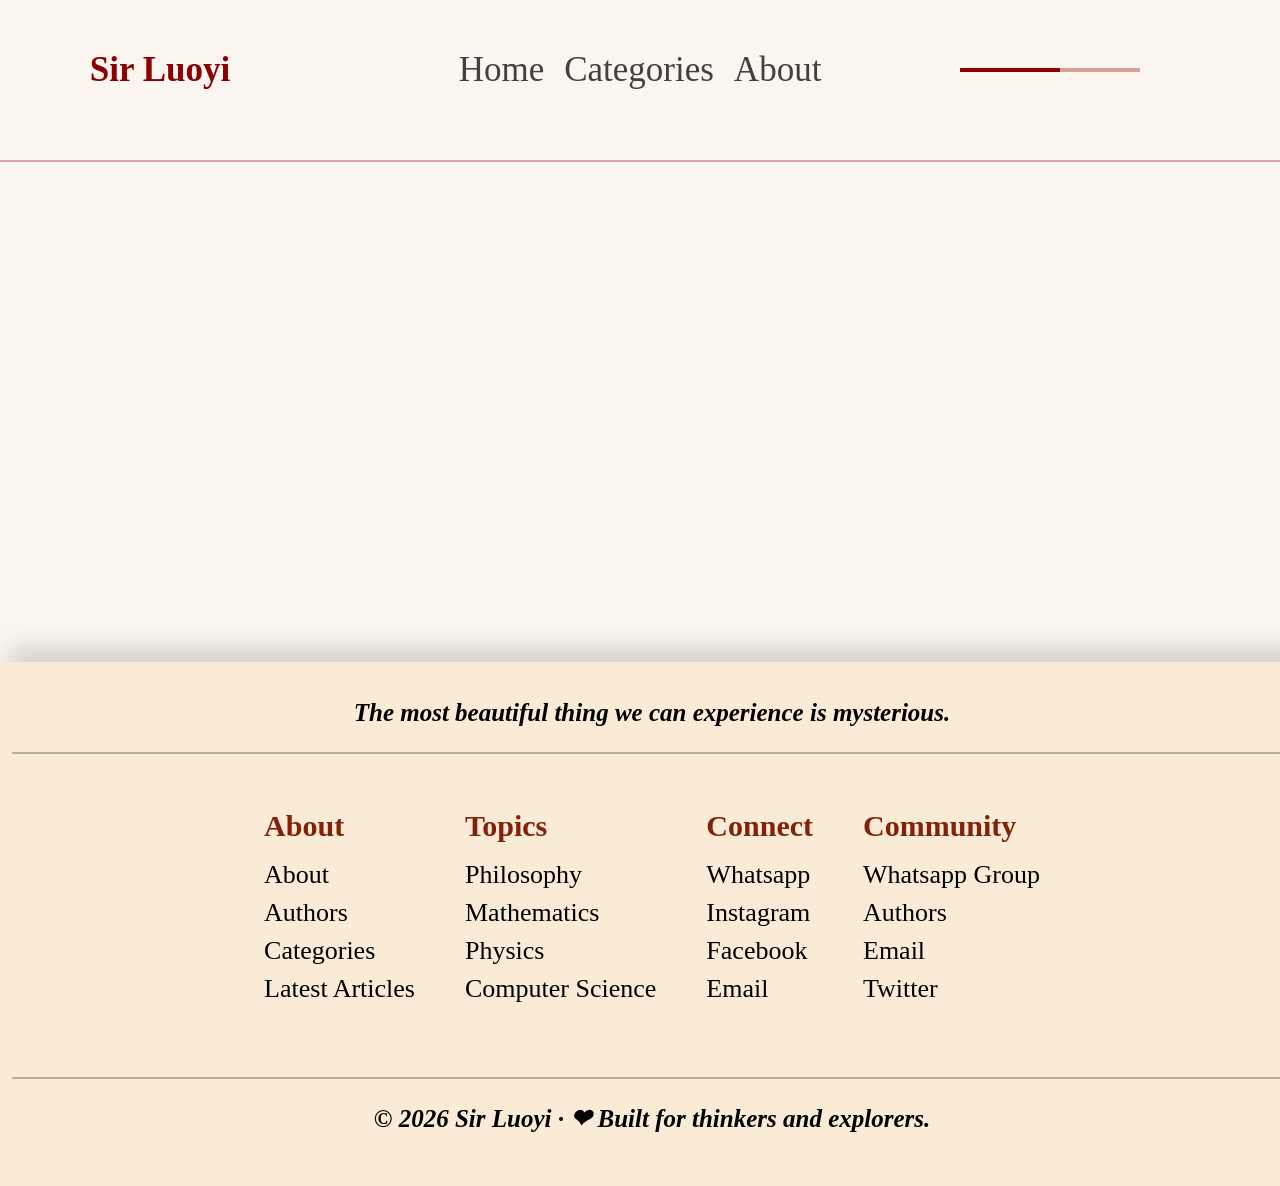
==== article-webpages/article.html @ 733d9f44 "update" ====
<!DOCTYPE html>
<html>
<head>
    <title> Philosophy </title>
    <link rel="stylesheet" href="../css/articles-header.css">
    <link rel="stylesheet" href="../home-page.css">
</head>

<body>
<!-- HEADER SECTION -->
  <div class="header">
    <a href="../index.html" class="header-c1">
      Sir Luoyi
    </a>
    <div class="header-c2">
      <div>Home</div>
      <div>Categories</div>
      <div>About</div>
    </div>
    <div class="header-c3">
      <div class="header-c31"></div>
      <div class="header-c32"></div>
    </div>
  </div>
  <div class="header-line-bottom"></div>

<!-- ARTICLE SECTION-->
 <!--Article Header-->

<div class="js-import-articles"></div>

<!--FOOTER-->

<div class="footer">
	<p class="footer-para">The most beautiful thing we can experience is mysterious.</p>
	<div class="line2"></div>

	<div class="footer-child">
		<div class="footer-box">
			<div class="footer-box-header">About</div>
			<div>
				<div class="fbh-child">About</div>
				<div class="fbh-child">Authors</div>
				<div class="fbh-child">Categories</div>
				<div class="fbh-child">Latest Articles</div>
			</div>
		</div>

		<div class="footer-box">
			<div class="footer-box-header">Topics</div>
			<div>
				<div class="fbh-child">Philosophy</div>
				<div class="fbh-child">Mathematics</div>
				<div class="fbh-child">Physics</div>
				<div class="fbh-child">Computer Science</div>
			</div>
		</div>


		<div class="footer-box">
			<div class="footer-box-header">Connect</div>
			<div>
				<div class="fbh-child">Whatsapp</div>
				<div class="fbh-child">Instagram</div>
				<div class="fbh-child">Facebook</div>
				<div class="fbh-child">Email</div>
			</div>
		</div>


		<div class="footer-box">
			<div class="footer-box-header">Community</div>
			<div>
				<div class="fbh-child">Whatsapp Group</div>
				<div class="fbh-child">Authors</div>
				<div class="fbh-child">Email</div>
				<div class="fbh-child">Twitter</div>
			</div>
		</div>
	</div>

	<div class="line2"></div>

	<p class="footer-para">&#169; 2026 Sir Luoyi &middot; &#x2764; Built for thinkers and explorers. </p>

</div>

<script type="module" src="../scripts/article.js"></script>
</body>
</html>
---- css/articles-header.css ----
body {
	background-color: rgba(244, 227, 210, 0.352);
    margin: 0;
}

.header {
    display: flex;
    margin-top: 15px;
    font-size: 35px;
}

.header-c1 {
    display: flex;
    color: darkred;
    font-weight: bold;
    flex: 1;
    justify-content: center;
    text-decoration: none;
}

.header-c2 {
    display: flex;
    flex: 2;
    gap: 20px;
    justify-content: center;
    color: rgb(65, 65, 65);
}

.header-c3 {
    display: flex;
    flex: 1;
    align-items: center;
}

.header-c31 {
    width: 100px;
    height: 4px;
    background-color: darkred;
}

.header-c32 {
    width: 80px;
    height: 4px;
    background-color: rgba(139, 0, 0, 0.342);
}

.header-line-bottom {
    height: 2px;
    background-color: rgba(139, 0, 0, 0.315);
    margin-top: 17px; 
    margin-bottom: 30px;
}
---- home-page.css ----
body {
	background-color:  rgba(244, 227, 210, 0.352);
	margin-bottom: 0px;
	position: relative;
}

.hero-section {
	display: flex;
	flex-direction: column;
	position: relative;
  background-image: url('image/hero-section-back.jpeg');
}

/* HAMBURGER CONTAINER */

.hamburger-div {

	width: 60px;
	height: 80px;
	display: flex;
	flex-direction: column;
	justify-content: space-evenly;
	cursor: pointer;
}

.line {
	width: 100%;
	height: 9px;
	background-color: #333333b3;
	border-radius: 1px;
}

.line2 {
	width: 100%;
	height: 2px;
	background-color: #33333356;
	border-radius: 1px;
	align-items: center;
	flex: 1;
}

.header {
	/* font-family: 'great vibes', cursive; */
	margin-top: 50px;
	margin-bottom: 70px;
	display: flex;
}

/* SIR LUOYI */

.sirluoyi {
	position: absolute;
	left: 50%;
	transform: translateX(-50%);
	white-space: nowrap;
	text-align: center;
	font-family: 'times new roman';
	font-size: 110px;
	color: rgba(141, 16, 16, 0.978);
	font-weight: 550;
	margin: 0;
	padding: 0;
}

/* Navigation bar */

.js-navbar-button {
	margin-left: 60px;
	margin-top: 28px;
	background: transparent;
	border: 0;
	transform: rotate(0);
	transition: transform 0.35s ease-in-out;
	position: absolute;
	z-index: 150;
}

.js-navbar-button.slide {
	transform: rotate(90deg);
}

/* TAGLINES */

.tagline1 {
	font-family: serif;
	font-size: 50px;
	justify-content: center;
	text-align: center;
	padding-left: 120px;
	padding-right: 120px;
	margin-bottom: 30px;
	margin-top: 80px;
}

.tagline2 {
	font-family: 'Inter', sans-serif;
	font-size: 30px;
	justify-content: center;
	text-align: center;
	margin-bottom: 50px;
}

.explore-box-div {
	display: flex;
	justify-content: center;
	align-items: center;
	margin-bottom: 50px; 
}

.explore-box {
	display: inline-block;
	background-color: rgba(183, 122, 41, 0.568);
	padding: 15px 40px;
	border-radius: 6px;
	color: white;
	font-size: 35px;
	font-family: 'Times New Roman', serif;
	text-decoration: none;
}

/* TOPIC-SECTION */

.topics-section {
	display: flex;
	flex-direction: column;
	margin-top: 30px;
	margin-bottom: 70px;
}

.categories {
	color: #2c2c2cde;
	font-family: "playfair display", serif;
	font-weight: 600;
	font-size: 40px;
	text-align: center;
	margin-bottom: 20px;
}

.subtopic-div-1 {
	display: flex;
	align-items: center;
	justify-content: center;
	margin-bottom: 20px;
	gap: 12px;
	padding: 12px 16px;
}

.subtopic-div-2 {
	display: flex;
	justify-content: space-around;
}

.topic-box {
	height: 60px;
	font-size: 35px;
	color: #5C4A3A;
	text-align: center;
	align-items: center;
	display: flex;
	flex-direction: row;
	margin-left: 10px;
	margin-right: 10px;
	background-color: #f8f5f0;
	padding: 4px;
	border: 2px solid #e6dfd5;
	border-radius: 12px;
	box-shadow: 0 2px 6px rgba(0, 0, 0, 0.05);
	text-decoration: none;
}

.icon img {
	width: 100%;
	height: 100%;
	object-fit: contain;
	display: block;
} 

.text-card {
	padding-left: 8px;
	padding-right: 10px;
}

/* FEATURED ARTICLES SECTION */


.featured-articles-section {
 display: flex; 
 font-size: 35px; 
 align-items: center; 
 margin-bottom: 35px;
 margin-left: 20px;
 margin-right: 20px;
}

.article1 {
	display: flex;
	flex-direction: row;
	font-size: 30px;
	text-decoration: none;
	padding: 7px;
	align-items: flex-start;
	margin-bottom: 4px;
}

/*
.article2 {
	display: flex;
	flex-direction: row;
}
*/

.article1-box1 {
	width: 40%;
	overflow: hidden;
	display: flex;
}

.article1-box1 img {
 width: 100%;
 height: 470px;
 object-fit: cover;
 object-position: top;
 display: block;
 border-radius: 12px;
 margin-right: 0;
}

.article1-box2 {
	display: flex;
	flex-direction: column;
	border: 2px solid #e6dfd5;
	border-radius: 12px;
	box-shadow: 0 2px 6px rgba(0, 0, 0, 0.1);
	color: #5C4A3A;
	text-align: left;
	width: 60%;
	margin-left: 8px;
	min-width: 0;
}

.article-category {
	padding: 12px;
	color: rgb(146, 75, 4);
}

.article-title {
  padding: 12px;
	color: rgb(14, 14, 14);
}

.article-main {
  padding: 12px;
	color: rgb(95, 95, 95);
	font-size: 25px;
}

.article-footer {
  padding: 12px;
	color: rgb(58, 58, 58);
	font-size: 20px;
	margin-bottom: 8px;
}

/* Navbar Toggle 2 */


.navbar-parent {
	background-image: url(image/nav-bg.jpg);
	position: fixed;
	display: flex;
	top: 0;
	bottom: 0;
	left: 0;
	width: 65vw;
	flex-direction: column;
	color: rgb(47, 10, 10);
	transform: translateX(-110%);
	transition: transform 0.25s ease-out;
	box-shadow: 0 15px 30px rgba(32, 32, 32, 0.3);
	border-radius: 35px;
	z-index: 200;
}

.navbar-parent.slide {
	transform: translateX(0%);
}


.nav-child1 {
	display: flex;
	margin-bottom: 50px;
	justify-content: space-between;
	margin: 30px; 
	margin-bottom: 30px;
	margin-top: 50px;
}

.nav-sirluoyi {
	display: flex;
	flex-direction: column;
}

.nav-sirluoyi-text {
	font-size: 95px;
	font-weight: bold;
	color: brown;
	margin-left: 35px;
}

.nav-tagline-text {
	padding-top: 5px;
	margin-left: 30px;
	font-size: 32px;
}

.nav-button {
	font-size: 50px;
}

.section-divider {
  display: flex;
	align-items: center;
	margin: 25px 30px;
	margin-top: 80px;
	gap: 10px;
	font-size: 40px;
}

.navigation-text {
	padding-left: 23px;
	font-weight: bold;
}

.nav-box {
	display: flex;
	margin: 13px 30px;
	background-color: #fff8ed34;
	padding: 40px;
	border-radius: 17px;
	box-shadow: 2px 4px 8px rgba(32, 32, 32, 0.17);
	gap: 35px;
}

.nav-box-title {
	font-size: 43px;
}

.nav-box svg {
	width: 55px;
	height: 55px;
}

.navbar-toggle-button {
	background: transparent;
	border: none;
	background-color: #fffcf89b;
	padding: 0px 25px;
	margin-left: 10px;
	border-radius: 60px;
	box-shadow: 0 4px 12px rgba(32, 32, 32, 0.3);

}

.navbar-lines {
	width: 60px;
	height: 80px;
	display: flex;
	flex-direction: column;
	justify-content: space-evenly;
	cursor: pointer;
	background: transparent;
}

.line6 {
	width: 100%;
	height: 9px;
	background-color: #333333b3;
	border-radius: 1px;
	transform: translateY(14px) rotate(45deg);
}

.line7 {
	width: 100%;
	height: 9px;
	background-color: #333333b3;
	border-radius: 1px;
	transform: translateY(-14px) rotate(-45deg);
}

.line8 {
	width: 100%;
	height: 4px;
	background-color: #33333356;
	border-radius: 1px;
	align-items: center;
	flex: 1;
	margin-left: 14px;
}

/* Overlay */

.overlay {
	position: fixed;
	top: 0;
	left: 0;
	width: 100%;
	height: 100%;
	background-color: rgba(0, 0, 0, 0);
	z-index: 100;
	opacity: 0;
	transition: opacity 0.3s ease-out;
	pointer-events: none;
}

.overlay.slide {
	background-color: rgba(0, 0, 0, 0.55);
	opacity: 1;
	pointer-events: auto;
}

/* Sanskrit Shloka */

.ticker {
	width: 100%;
	height: 90px;
	overflow: hidden;
	background: #b05800f0;
	color: white;
	display: flex;
	align-items: center;
}

.ticker-text {
	font-size: 60px;
	white-space: nowrap;
	animation: scroll 60s linear infinite;
}

@keyframes scroll {
	from {
		transform: translateX(0);
	}
	to {
		transform: translateX(-100%);
	}
}

.footer {
	bottom: 0;
	left: 0;
	height: 500px;
	width: 100%;
	background: #ebb04127;
	margin-top: 500px;
	padding: 12px;
	box-shadow: 10px -15px 22px rgba(0, 0, 0, 0.15);
	
}

.footer-child {
	display: flex;
	justify-content: center;
	align-items: center;
	gap: 50px;
	margin-bottom: 65px;
	margin-top: 55px;

}

.footer-box {
	display: flex;
	flex-direction: column;
}

.footer-box-header {
	font-size: 30px;
	margin-bottom: 17px;
  font-weight: bold;
	color: rgb(131, 34, 9);
}

.fbh-child {
	font-size: 26px;
	margin-bottom: 8px;
}

.footer-para {
	font-size: 25px; 
	text-align: center; 
	font-weight: bold;
	font-style: italic;
}
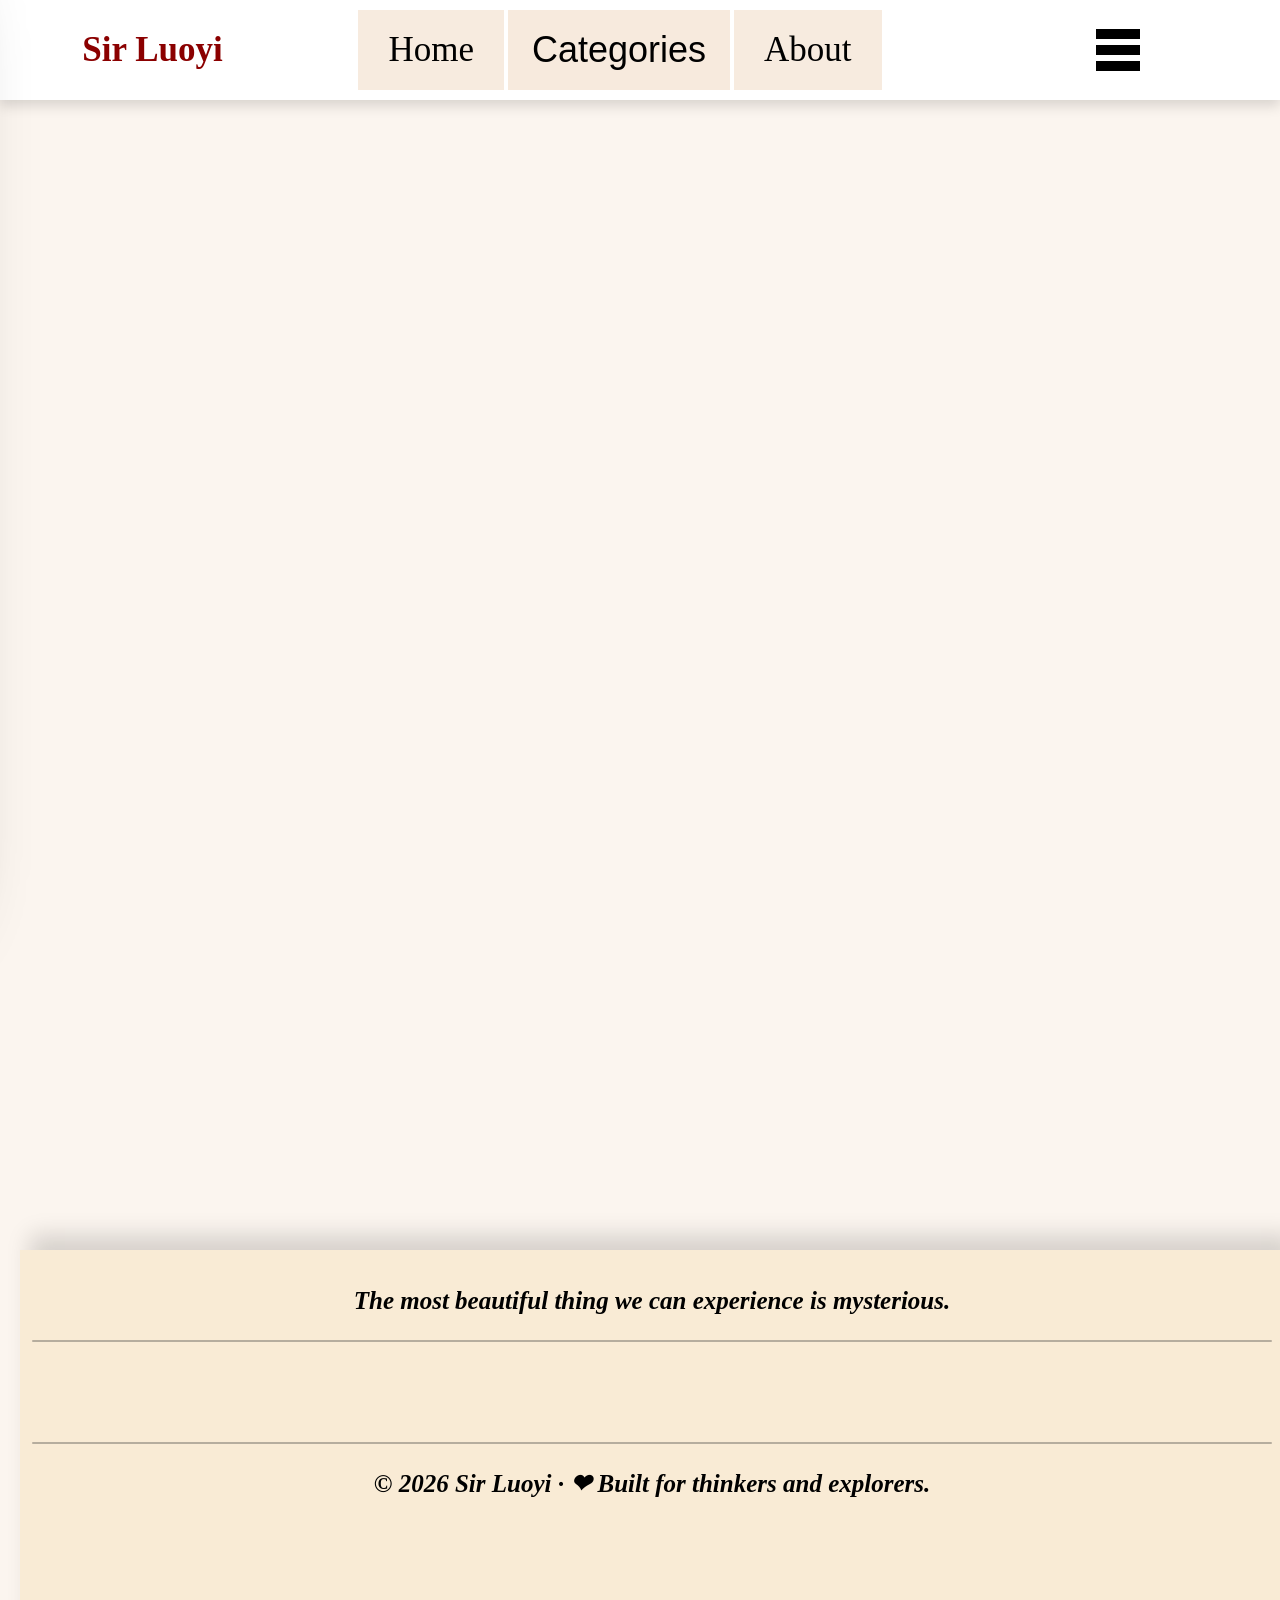
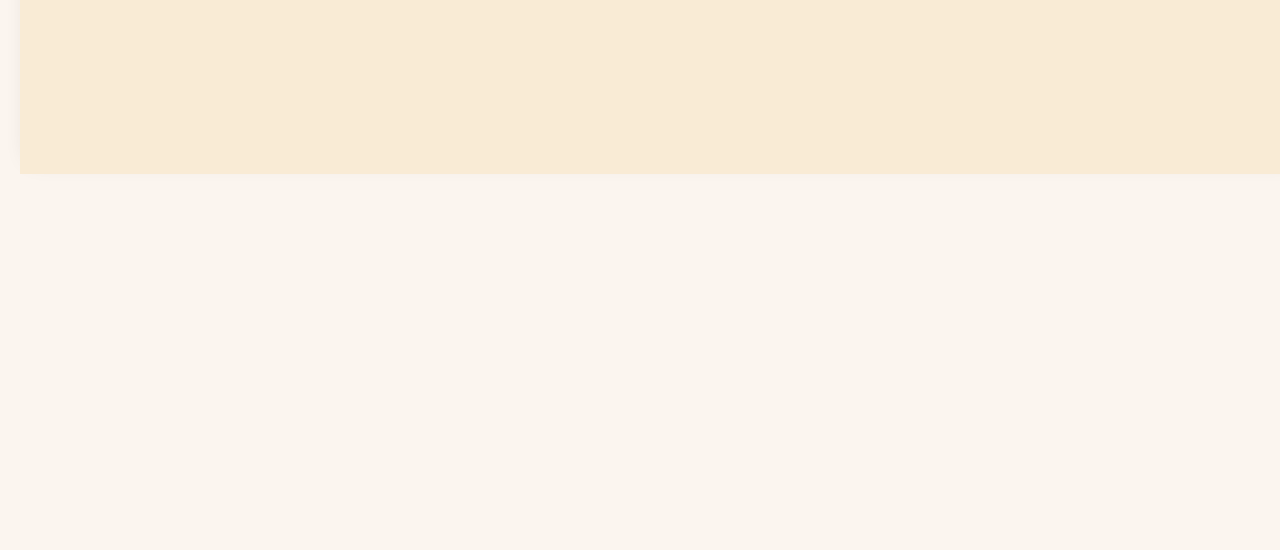
==== commit e20ddb57: "Initial website commit" ====
--- a/article-webpages/article.html
+++ b/article-webpages/article.html
@@ -1,89 +1,74 @@
 <!DOCTYPE html>
 <html>
 <head>
-    <title> Philosophy </title>
-    <link rel="stylesheet" href="../css/articles-header.css">
+    <title>Sir Luoyi</title>
+    <link rel="stylesheet" href="../css/article-page-header.css">
+    <link rel="stylesheet" href="../css/article.css">
     <link rel="stylesheet" href="../home-page.css">
+    <link rel="stylesheet" href="../css/home-page-header.css">
+    
 </head>
 
 <body>
+
 <!-- HEADER SECTION -->
-  <div class="header">
+<div class="art-header-article">
     <a href="../index.html" class="header-c1">
       Sir Luoyi
     </a>
     <div class="header-c2">
-      <div>Home</div>
-      <div>Categories</div>
-      <div>About</div>
+      <a class="header-c2-children" href="../index.html">Home</a>
+      <button class="cat-button art-cat-button">Categories</button>
+      <a class="header-c2-children" href="about.html">About</a>
     </div>
-    <div class="header-c3">
-      <div class="header-c31"></div>
-      <div class="header-c32"></div>
-    </div>
-  </div>
-  <div class="header-line-bottom"></div>
+    <button class="hamburger-button">
+      <div class="art-line10 js-art-active"></div>
+      <div class="art-line11 js-art-active"></div>
+      <div class="art-line12 js-art-active"></div>
+    </button>
+</div>
+
+<!--Header Category Dropdown-->
+<div class="header-category-drop js-art-dropdown"></div>
+
+<!--NAVIGATION BAR-->
+<div class="art-navbar-parent js-art-active">
+	<div class="nav-child1">
+		<div class="nav-sirluoyi">
+			<div class="nav-sirluoyi-text">Sir Luoyi</div>
+			<div class="nav-tagline-text">Explorer &bull; Teacher &bull; Writer</div>
+		</div>
+	</div>
+	<div class="art-js-navbar-category-box"></div>	
+</div>
+
+<!--Overlay-->
+<div class="overlay js-slide js-art-active"></div>
+
+
+
+
+
+
+
+
+
+
+
+
 
 <!-- ARTICLE SECTION-->
- <!--Article Header-->
-
 <div class="js-import-articles"></div>
 
 <!--FOOTER-->
-
 <div class="footer">
 	<p class="footer-para">The most beautiful thing we can experience is mysterious.</p>
 	<div class="line2"></div>
+	<div class="footer-box-parent"></div>
+	<div class="line2"></div>
+	<p class="footer-para">&#169; 2026 Sir Luoyi &middot; &#x2764; Built for thinkers and explorers. </p>
+</div>
 
-	<div class="footer-child">
-		<div class="footer-box">
-			<div class="footer-box-header">About</div>
-			<div>
-				<div class="fbh-child">About</div>
-				<div class="fbh-child">Authors</div>
-				<div class="fbh-child">Categories</div>
-				<div class="fbh-child">Latest Articles</div>
-			</div>
-		</div>
-
-		<div class="footer-box">
-			<div class="footer-box-header">Topics</div>
-			<div>
-				<div class="fbh-child">Philosophy</div>
-				<div class="fbh-child">Mathematics</div>
-				<div class="fbh-child">Physics</div>
-				<div class="fbh-child">Computer Science</div>
-			</div>
-		</div>
-
-
-		<div class="footer-box">
-			<div class="footer-box-header">Connect</div>
-			<div>
-				<div class="fbh-child">Whatsapp</div>
-				<div class="fbh-child">Instagram</div>
-				<div class="fbh-child">Facebook</div>
-				<div class="fbh-child">Email</div>
-			</div>
-		</div>
-
-
-		<div class="footer-box">
-			<div class="footer-box-header">Community</div>
-			<div>
-				<div class="fbh-child">Whatsapp Group</div>
-				<div class="fbh-child">Authors</div>
-				<div class="fbh-child">Email</div>
-				<div class="fbh-child">Twitter</div>
-			</div>
-		</div>
-	</div>
-
-	<div class="line2"></div>
-
-	<p class="footer-para">&#169; 2026 Sir Luoyi &middot; &#x2764; Built for thinkers and explorers. </p>
-
-</div>
 
 <script type="module" src="../scripts/article.js"></script>
 </body>
--- a/css/article-page-header.css
+++ b/css/article-page-header.css
@@ -0,0 +1,85 @@
+/* PAGE HEADER */
+
+.art-header-article {
+    position: fixed;
+    display: flex;
+    left: 0;
+    top: 0;
+    right: 0;
+    width: 100%;
+    font-size: 35px;
+    background-color: white;
+    padding-top: 10px;
+    padding-bottom: 10px;
+    box-shadow: 0px 6px 12px rgba(0, 0, 0, 0.137);
+    z-index: 1000;
+	transition: all 0.3s ease;
+}
+
+.hamburger-button {
+    display: flex;
+    flex: 1;
+    align-items: center;
+    flex-direction: column;
+    justify-content: space-around;
+    padding: 16px 10px;
+    background-color: transparent;
+    border: none;
+}
+
+.art-line10,
+.art-line11,
+.art-line12 {
+    background-color: black;
+    height: 10px;
+    width: 44px;
+    margin: 2px 20px;
+	transition: transform 0.4s ease, opacity 0.3s ease, width 0.3s ease;
+}
+
+.art-line10.press {
+	width: 54px;
+	transform: translateY(16px) rotate(45deg);
+}
+
+.art-line11.press {
+	opacity: 0;
+}
+
+.art-line12.press {
+	width: 54px;
+	transform: translateY(-16px) rotate(-45deg);
+}
+
+.art-cat-button {
+	background-color: #f4e3d2bd;
+	border: none;
+	font-size: 36px;
+	padding-left: 24px;
+	padding-right: 24px;
+}
+
+
+/* NAVIGATION BAR STYLES */
+
+.art-navbar-parent {
+	background-image: url(../image/nav-bg.jpg);
+	position: fixed;
+	display: flex;
+	top: 0;
+	bottom: 0;
+	left: 0;
+	width: 64vw;
+	flex-direction: column;
+	color: rgb(47, 10, 10);
+    transform: translateX(-110%);
+	transition: transform 0.25s ease-out;
+	box-shadow: 5px 4px 80px 20px rgba(32, 32, 32, 0.44);
+	border-radius: 20px;
+	z-index: 2000;
+}
+
+.art-navbar-parent.press {
+	transform: translateX(-10px);
+}
+
--- a/css/article.css
+++ b/css/article.css
@@ -0,0 +1,19 @@
+body {
+	background-color: rgba(244, 227, 210, 0.352);
+    margin: 120px 20px;
+    padding: 0;
+}
+
+.css-article-main {
+    font-size: 38px;
+    background: rgba(255, 255, 255, 0.585);
+    padding: 10px 40px;
+    border: 2px solid rgba(114, 28, 28, 0.2);
+    box-shadow: 0 10px 30px 9px rgba(0, 0, 0, 0.12);
+    line-height: 60px;
+    margin: 60px 15px;
+    border-radius: 12px;
+}
+
+/*This is the commen*/
+
--- a/home-page.css
+++ b/home-page.css
@@ -2,6 +2,7 @@
 	background-color:  rgba(244, 227, 210, 0.352);
 	margin-bottom: 0px;
 	position: relative;
+	min-height: 100vh;
 }
 
 .hero-section {
@@ -12,23 +13,6 @@
 }
 
 /* HAMBURGER CONTAINER */
-
-.hamburger-div {
-
-	width: 60px;
-	height: 80px;
-	display: flex;
-	flex-direction: column;
-	justify-content: space-evenly;
-	cursor: pointer;
-}
-
-.line {
-	width: 100%;
-	height: 9px;
-	background-color: #333333b3;
-	border-radius: 1px;
-}
 
 .line2 {
 	width: 100%;
@@ -62,21 +46,49 @@
 	padding: 0;
 }
 
-/* Navigation bar */
-
-.js-navbar-button {
-	margin-left: 60px;
-	margin-top: 28px;
+/* Hamburger Button Top */
+.hamburger-button-top {
+	display: flex;
+	flex-direction: column;
+	position: absolute;
+	top: 82px;
+	left: 10.5%;
+	width: 90px;
+	height: 70px;
 	background: transparent;
-	border: 0;
-	transform: rotate(0);
-	transition: transform 0.35s ease-in-out;
-	position: absolute;
-	z-index: 150;
-}
-
-.js-navbar-button.slide {
-	transform: rotate(90deg);
+	border: none;
+	justify-content: space-between;
+	transform: rotate(0deg);
+	transition: transform 0.3s ease;
+}
+
+.hamburger-button-top.slide {
+	transform: translateX(425%) translateY(-30px) rotate(90deg);
+    z-index: 5000;
+}
+
+.line30,
+.line31,
+.line32 {
+	width: 100%;
+	height: 13px;
+	background-color: #333333b3;
+	border-radius: 1px;
+	opacity: 1;
+	transform: translateY(0) rotate(0);
+	transition: transform 0.3s ease, opacity 0.3s ease;
+}
+
+.line30.slide {
+	transform: translateY(27px) rotate(45deg);
+}
+
+.line31.slide {
+	opacity: 0;
+}
+
+.line32.slide {
+	transform: translateY(-27px) rotate(-45deg);
 }
 
 /* TAGLINES */
@@ -124,7 +136,7 @@
 	display: flex;
 	flex-direction: column;
 	margin-top: 30px;
-	margin-bottom: 70px;
+	margin-bottom: 55px;
 }
 
 .categories {
@@ -143,11 +155,7 @@
 	margin-bottom: 20px;
 	gap: 12px;
 	padding: 12px 16px;
-}
-
-.subtopic-div-2 {
-	display: flex;
-	justify-content: space-around;
+	flex-wrap: wrap;
 }
 
 .topic-box {
@@ -168,6 +176,19 @@
 	text-decoration: none;
 }
 
+.all-articles-box {
+	display: inline-block;
+	background-color: rgba(183, 122, 41, 0.568);
+	padding: 15px 10px;
+	border-radius: 6px;
+	color: white;
+	font-size: 32px;
+	font-family: 'Times New Roman', serif;
+	text-decoration: none;
+	font-weight: bold;
+	
+}
+
 .icon img {
 	width: 100%;
 	height: 100%;
@@ -184,12 +205,12 @@
 
 
 .featured-articles-section {
- display: flex; 
- font-size: 35px; 
- align-items: center; 
- margin-bottom: 35px;
- margin-left: 20px;
- margin-right: 20px;
+	display: flex; 
+	font-size: 35px; 
+	align-items: center; 
+	margin-bottom: 35px;
+	margin-left: 20px;
+	margin-right: 20px;
 }
 
 .article1 {
@@ -202,13 +223,6 @@
 	margin-bottom: 4px;
 }
 
-/*
-.article2 {
-	display: flex;
-	flex-direction: row;
-}
-*/
-
 .article1-box1 {
 	width: 40%;
 	overflow: hidden;
@@ -216,13 +230,17 @@
 }
 
 .article1-box1 img {
- width: 100%;
- height: 470px;
- object-fit: cover;
- object-position: top;
- display: block;
- border-radius: 12px;
- margin-right: 0;
+	width: 100%;
+	height: 490px;
+	object-fit: cover;
+	object-position: top;
+	display: block;
+	border-radius: 12px;
+	margin-right: 0;
+	filter: sepia(0.65) brightness(0.92) contrast(0.88) saturate(0.85);
+	mix-blend-mode: multiply;
+	background-color: #f4e3d2;
+	opacity: 0.92;
 }
 
 .article1-box2 {
@@ -236,6 +254,7 @@
 	width: 60%;
 	margin-left: 8px;
 	min-width: 0;
+	padding: 3.5px;
 }
 
 .article-category {
@@ -244,18 +263,18 @@
 }
 
 .article-title {
-  padding: 12px;
+  	padding: 12px;
 	color: rgb(14, 14, 14);
 }
 
 .article-main {
-  padding: 12px;
+  	padding: 12px;
 	color: rgb(95, 95, 95);
 	font-size: 25px;
 }
 
 .article-footer {
-  padding: 12px;
+  	padding: 12px;
 	color: rgb(58, 58, 58);
 	font-size: 20px;
 	margin-bottom: 8px;
@@ -271,20 +290,19 @@
 	top: 0;
 	bottom: 0;
 	left: 0;
-	width: 65vw;
+	width: 64vw;
 	flex-direction: column;
 	color: rgb(47, 10, 10);
 	transform: translateX(-110%);
 	transition: transform 0.25s ease-out;
-	box-shadow: 0 15px 30px rgba(32, 32, 32, 0.3);
-	border-radius: 35px;
-	z-index: 200;
+	box-shadow: 5px 4px 80px 20px rgba(32, 32, 32, 0.44);
+	border-radius: 20px;
+	z-index: 2000;
 }
 
 .navbar-parent.slide {
-	transform: translateX(0%);
-}
-
+	transform: translateX(-10px);
+}
 
 .nav-child1 {
 	display: flex;
@@ -301,7 +319,7 @@
 }
 
 .nav-sirluoyi-text {
-	font-size: 95px;
+	font-size: 80px;
 	font-weight: bold;
 	color: brown;
 	margin-left: 35px;
@@ -320,45 +338,50 @@
 .section-divider {
   display: flex;
 	align-items: center;
-	margin: 25px 30px;
+	margin: 25px 40px;
 	margin-top: 80px;
 	gap: 10px;
-	font-size: 40px;
+	font-size: 35px;
 }
 
 .navigation-text {
 	padding-left: 23px;
 	font-weight: bold;
+	color: rgba(45, 45, 45, 0.922);
+	margin-bottom: 5px;
+	border-radius: 5px;
+	padding-right: 11px;
 }
 
 .nav-box {
 	display: flex;
-	margin: 13px 30px;
+	margin: 13px 50px;
 	background-color: #fff8ed34;
-	padding: 40px;
-	border-radius: 17px;
-	box-shadow: 2px 4px 8px rgba(32, 32, 32, 0.17);
-	gap: 35px;
-}
+	padding: 30px 40px;
+	border-radius: 10px;
+	box-shadow: 2px 4px 8px 2px rgba(32, 32, 32, 0.08);
+	gap: 37px;
+	width: 390px;
+	background: linear-gradient(to right, rgba(255, 255, 255, 0.504), rgba(255, 255, 255, 0));
+	border-left: 10px solid rgb(185, 123, 23);
+}
+
 
 .nav-box-title {
-	font-size: 43px;
+	font-size: 37px;
+	color: rgba(0, 0, 0, 0.9);
 }
 
 .nav-box svg {
-	width: 55px;
-	height: 55px;
-}
-
-.navbar-toggle-button {
-	background: transparent;
-	border: none;
-	background-color: #fffcf89b;
-	padding: 0px 25px;
-	margin-left: 10px;
-	border-radius: 60px;
-	box-shadow: 0 4px 12px rgba(32, 32, 32, 0.3);
-
+	width: 45px;
+	height: 45px;
+	opacity: 0.7;
+}
+
+.nav-box-wp svg {
+	width: 45px;
+	height: 45px;
+	opacity: 0.7;
 }
 
 .navbar-lines {
@@ -372,29 +395,30 @@
 }
 
 .line6 {
-	width: 100%;
+	width: 50px;
 	height: 9px;
-	background-color: #333333b3;
+	background-color: #00000088;
 	border-radius: 1px;
 	transform: translateY(14px) rotate(45deg);
 }
 
 .line7 {
-	width: 100%;
+	width: 50px;
 	height: 9px;
-	background-color: #333333b3;
+	background-color: #00000099;
 	border-radius: 1px;
 	transform: translateY(-14px) rotate(-45deg);
 }
 
 .line8 {
 	width: 100%;
-	height: 4px;
-	background-color: #33333356;
+	height: 6px;
+	background-color: #39393937;
 	border-radius: 1px;
 	align-items: center;
 	flex: 1;
 	margin-left: 14px;
+	margin-right: 135px;
 }
 
 /* Overlay */
@@ -410,30 +434,39 @@
 	opacity: 0;
 	transition: opacity 0.3s ease-out;
 	pointer-events: none;
-}
-
-.overlay.slide {
+	backdrop-filter: blur(2px);
+}
+
+.overlay.slide,
+.overlay.press {
 	background-color: rgba(0, 0, 0, 0.55);
 	opacity: 1;
 	pointer-events: auto;
 }
 
+.overlay.cat-drop {
+	background-color: rgba(0, 0, 0, 0.3);
+	opacity: 1;
+	pointer-events: auto;
+}
+
 /* Sanskrit Shloka */
 
 .ticker {
 	width: 100%;
-	height: 90px;
+	height: 76px;
 	overflow: hidden;
-	background: #b05800f0;
+	background: #b0580093;
 	color: white;
 	display: flex;
 	align-items: center;
 }
 
 .ticker-text {
-	font-size: 60px;
+	font-size: 45px;
 	white-space: nowrap;
 	animation: scroll 60s linear infinite;
+	letter-spacing: 1px;
 }
 
 @keyframes scroll {
@@ -451,19 +484,17 @@
 	height: 500px;
 	width: 100%;
 	background: #ebb04127;
-	margin-top: 500px;
+	margin-top: 1250px;
 	padding: 12px;
 	box-shadow: 10px -15px 22px rgba(0, 0, 0, 0.15);
-	
-}
-
-.footer-child {
-	display: flex;
-	justify-content: center;
-	align-items: center;
-	gap: 50px;
-	margin-bottom: 65px;
-	margin-top: 55px;
+}
+
+.footer-box-parent {
+	display: flex;
+	flex-direction: row;
+	justify-content: space-around;
+	margin-top: 50px;
+	margin-bottom: 50px;
 
 }
 
@@ -475,13 +506,22 @@
 .footer-box-header {
 	font-size: 30px;
 	margin-bottom: 17px;
-  font-weight: bold;
+    font-weight: bold;
 	color: rgb(131, 34, 9);
 }
 
-.fbh-child {
+.footer-box-list-parent {
+	display: flex;
+	flex-direction: column;
+	gap: 2.5px;
+}
+
+.footer-box-list {
 	font-size: 26px;
-	margin-bottom: 8px;
+	margin-bottom: 8px 0;
+	display: block;
+	text-decoration: none;
+	color: rgb(0, 0, 117);
 }
 
 .footer-para {
@@ -490,3 +530,12 @@
 	font-weight: bold;
 	font-style: italic;
 }
+
+
+
+
+
+
+
+
+
--- a/css/home-page-header.css
+++ b/css/home-page-header.css
@@ -0,0 +1,135 @@
+/* HEADER ARTICLE CSS */
+
+.header-article {
+    position: fixed;
+    display: flex;
+    left: 0px;
+    top: -100px;
+    right: 0px;
+    width: 100%;
+    font-size: 35px;
+    background-color: white;
+    padding-top: 10px;
+    padding-bottom: 10px;
+    box-shadow: 0px 6px 12px rgba(0, 0, 0, 0.137);
+    z-index: 1000;
+	transition: all 0.3s ease;
+}
+
+.header-article.show {
+    backdrop-filter: blur(8px);
+    background: rgba(255, 255, 255, 0.92);
+	top: 0;
+}
+
+.header-c1 {
+    display: flex;
+    color: darkred;
+    font-weight: bold;
+    flex: 1;
+    justify-content: center;
+    text-decoration: none;
+    align-items: center;
+}
+
+.header-c2 {
+    display: flex;
+    flex: 2;
+    gap: 4px;
+    justify-content: center;
+    color: rgb(0, 0, 0); 
+    margin-left: 10px;
+    margin-right: 30px;
+}
+
+.header-c2-children {
+    background-color: rgba(244, 227, 210, 0.700);
+    padding: 20px 30px;
+    text-decoration: none;
+    color: black;
+}
+
+.header-c3 {
+    display: flex;
+    flex: 1;
+    align-items: center;
+    flex-direction: column;
+    justify-content: space-around;
+    padding: 16px 10px;
+    background-color: transparent;
+    border: none;
+}
+
+.cat-button {
+	background-color: #f4e3d2bd;
+	border: none;
+	font-size: 36px;
+	padding-left: 24px;
+	padding-right: 24px;
+}
+
+/* NAVIGATION LINES ANIMATIONS */
+
+.line10,
+.line11,
+.line12 {
+    background-color: black;
+    height: 10px;
+    width: 44px;
+    margin: 2px 20px;
+	transition: transform 0.4s ease, opacity 0.3s ease, width 0.3s ease;
+}
+
+.line10.slide {
+	width: 54px;
+	transform: translateY(16px) rotate(45deg);
+}
+
+.line11.slide {
+	opacity: 0;
+}
+
+.line12.slide {
+	width: 54px;
+	transform: translateY(-16px) rotate(-45deg);
+}
+
+
+/* Header Category Dropdown menu*/
+
+.header-category-drop {
+	display: flex;
+	position: fixed;
+	flex-direction: column;
+	top: 105px;
+	left: 33%;
+	background-color: #fffdfb;
+	gap: 5px;
+	padding: 16px;
+	transform-origin: top;
+	transform: scale(1, 0);
+	transition: transform 0.3s ease;
+	z-index: 150;
+	border-radius: 5px;
+	padding-bottom: 14px;
+	padding-top: 25px;
+	box-shadow: 0 4px 40px 10px rgba(0, 0, 0, 0.20);
+
+}
+
+.header-category-drop.drop,
+.header-category-drop.art-drop {
+	transform: scale(1.5);
+}
+
+.head-cat-drop-box {
+	display: block;
+	padding: 22px 25px;
+	text-decoration: none;
+	text-align: center;
+	font-size: 28px;
+	color: rgb(77, 27, 2);
+	font-style: italic;
+	border-radius: 4px;
+	border-bottom: 1px solid rgba(128, 70, 3, 0.277);
+}
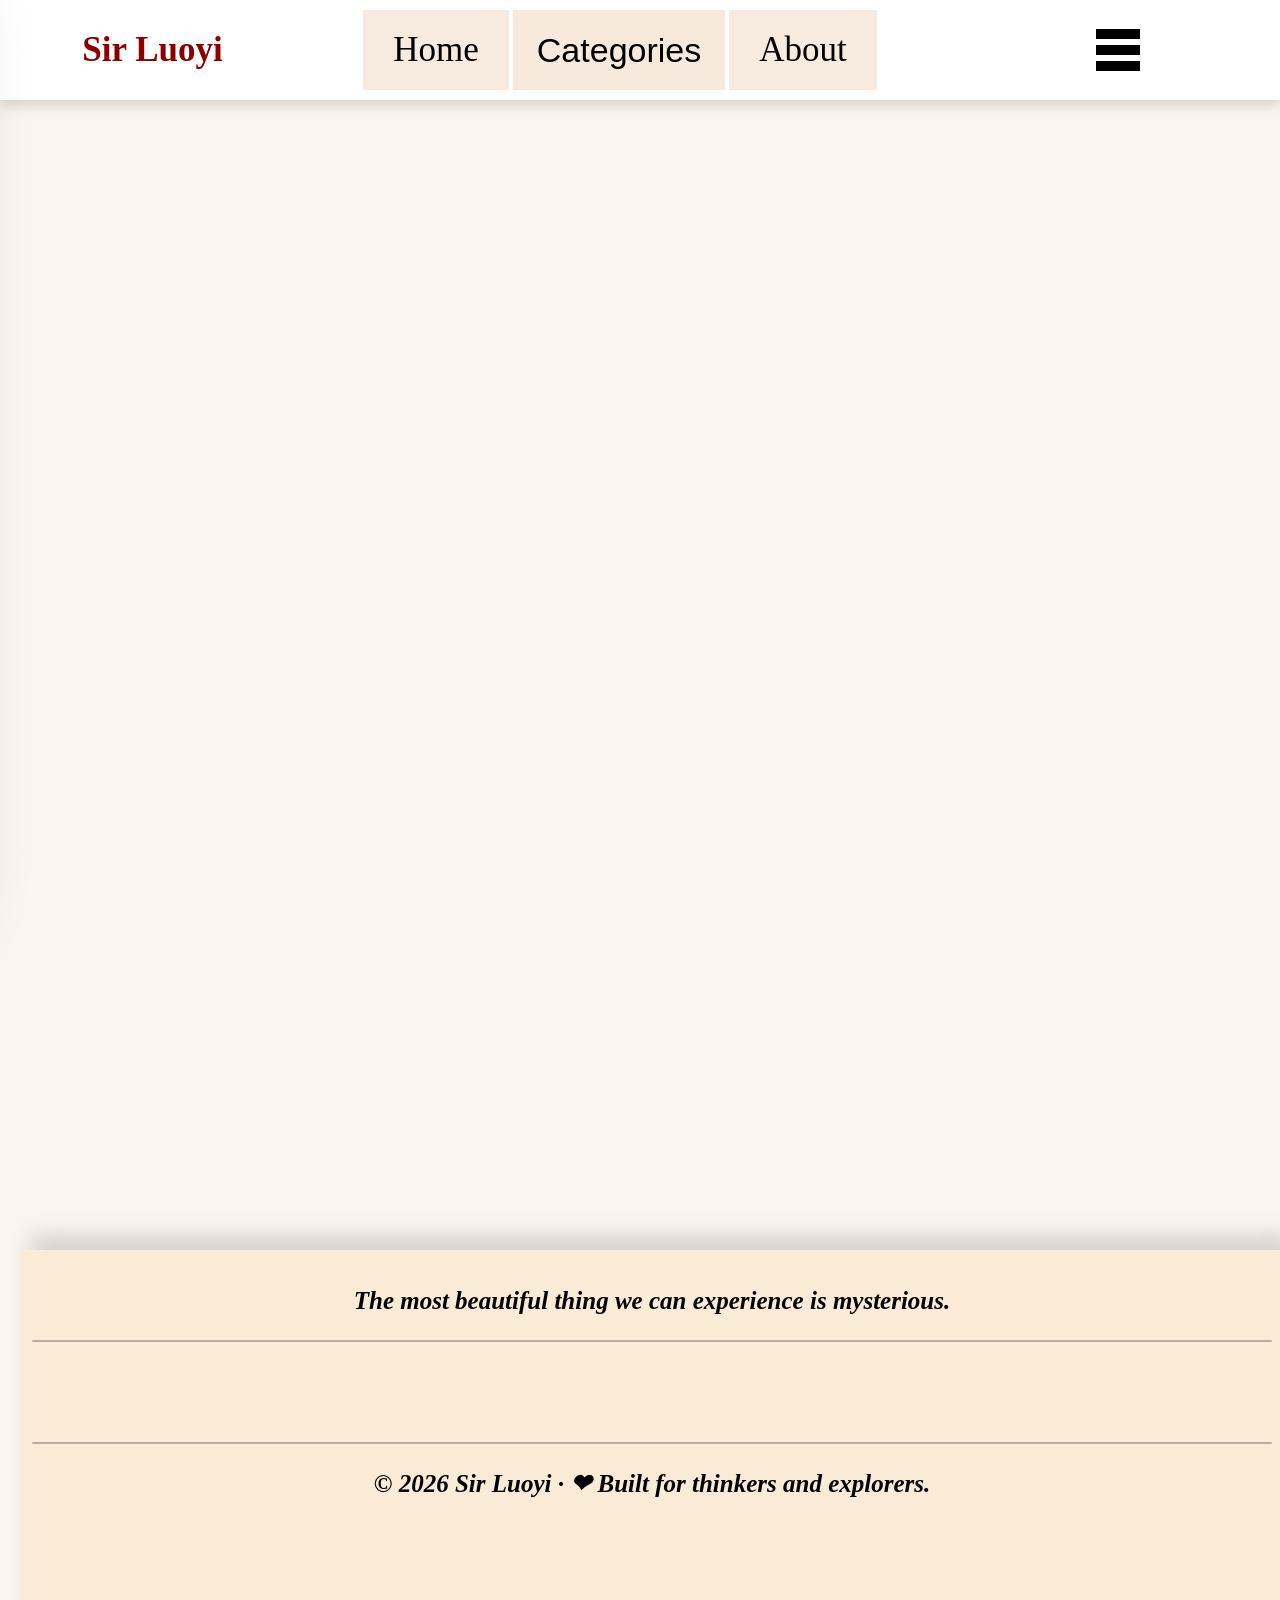
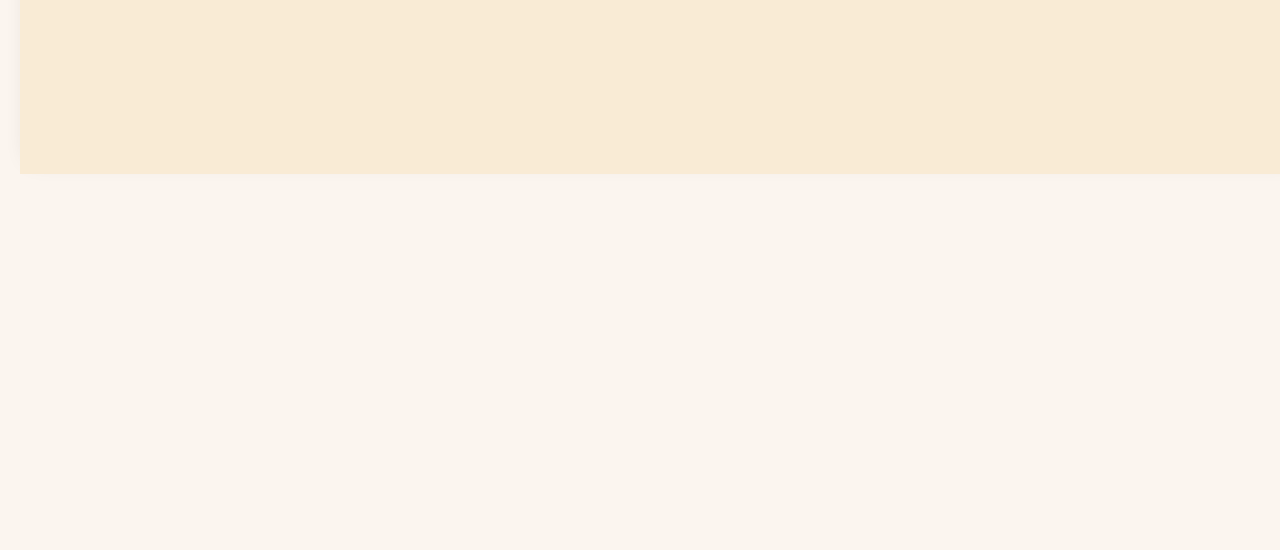
==== commit 72256978: "update" ====
--- a/article-webpages/article.html
+++ b/article-webpages/article.html
@@ -18,7 +18,7 @@
     </a>
     <div class="header-c2">
       <a class="header-c2-children" href="../index.html">Home</a>
-      <button class="cat-button art-cat-button">Categories</button>
+      <button class="cat-button art-cat-button js-art-dropdown">Categories</button>
       <a class="header-c2-children" href="about.html">About</a>
     </div>
     <button class="hamburger-button">
@@ -39,6 +39,7 @@
 			<div class="nav-tagline-text">Explorer &bull; Teacher &bull; Writer</div>
 		</div>
 	</div>
+  <div class="nav-search-box"><input type="text" placeholder="Search Articles"></input></div>
 	<div class="art-js-navbar-category-box"></div>	
 </div>
 
--- a/home-page.css
+++ b/home-page.css
@@ -51,8 +51,8 @@
 	display: flex;
 	flex-direction: column;
 	position: absolute;
-	top: 82px;
-	left: 10.5%;
+	top: 78px;
+	left: 7%;
 	width: 90px;
 	height: 70px;
 	background: transparent;
@@ -63,7 +63,7 @@
 }
 
 .hamburger-button-top.slide {
-	transform: translateX(425%) translateY(-30px) rotate(90deg);
+	transform: translateX(450%) translateY(-30px) rotate(90deg);
     z-index: 5000;
 }
 
@@ -72,7 +72,8 @@
 .line32 {
 	width: 100%;
 	height: 13px;
-	background-color: #333333b3;
+	/* background-color: #333333b3; */
+	background-color: #432709a2;
 	border-radius: 1px;
 	opacity: 1;
 	transform: translateY(0) rotate(0);
@@ -89,6 +90,36 @@
 
 .line32.slide {
 	transform: translateY(-27px) rotate(-45deg);
+}
+
+/* Explore articles box */
+.explore-articles-hero {
+	text-align: center;
+	margin-bottom: 50px;
+	margin: 0px 330px 50px 330px;
+	padding: 15px 10px 15px 10px;
+	background-color: rgba(177, 101, 19, 0.526);
+	font-size: 32px;
+	font-family: "Times New Roman", serif;
+	color: #ffffff;
+  	font-style: italic;
+	text-decoration: none;
+	border-radius: 25px;
+}
+
+/* Search button hero */
+.search-button-hero {
+	position: absolute;
+	top: 55px;
+	right: 50px;
+	background: none;
+	border: none;
+	opacity: 1;
+}
+
+.search-button-hero svg {
+	height: 105px;
+	width: 105px;
 }
 
 /* TAGLINES */
@@ -110,24 +141,6 @@
 	justify-content: center;
 	text-align: center;
 	margin-bottom: 50px;
-}
-
-.explore-box-div {
-	display: flex;
-	justify-content: center;
-	align-items: center;
-	margin-bottom: 50px; 
-}
-
-.explore-box {
-	display: inline-block;
-	background-color: rgba(183, 122, 41, 0.568);
-	padding: 15px 40px;
-	border-radius: 6px;
-	color: white;
-	font-size: 35px;
-	font-family: 'Times New Roman', serif;
-	text-decoration: none;
 }
 
 /* TOPIC-SECTION */
@@ -339,7 +352,7 @@
   display: flex;
 	align-items: center;
 	margin: 25px 40px;
-	margin-top: 80px;
+	margin-top: 60px;
 	gap: 10px;
 	font-size: 35px;
 }
@@ -421,6 +434,41 @@
 	margin-right: 135px;
 }
 
+/* Navigation Search Box */
+.nav-search-box {
+  display: flex;
+  margin-left: 60px;
+}
+
+.nav-search-box input {
+  width: 280px;
+  padding: 15px 18px;
+  margin-top: 15px;
+  font-size: 35px;
+  font-family: "Times New Roman", serif;
+  text-align: center;
+  border: 1px solid #d6c5b3;
+  border-radius: 25px;
+  background-color: #b1651386;
+  outline: none;
+  transition: all 0.25s ease;
+}
+
+.nav-search-box input::placeholder {
+  color: #ffffff;
+  font-style: italic;
+  transition: all 0.3s ease;
+}
+
+.nav-search-box input:focus {
+  border-color: #8d1010;
+  box-shadow: 0 0 8px rgba(141, 16, 16, 0.2);
+  background-color: white;
+  width: 440px;
+  font-size: 50px;
+  color: black;
+}
+
 /* Overlay */
 
 .overlay {
--- a/css/home-page-header.css
+++ b/css/home-page-header.css
@@ -63,10 +63,23 @@
 .cat-button {
 	background-color: #f4e3d2bd;
 	border: none;
-	font-size: 36px;
+	font-size: 34px;
 	padding-left: 24px;
 	padding-right: 24px;
+    transition: background-color 0.2s ease-in;
 }
+
+.cat-button.drop,
+.cat-button.art-drop {
+    background-color: #b1651386;
+	border: none;
+	font-size: 34px;
+    color: white;
+	padding-left: 24px;
+	padding-right: 24px;
+    box-shadow: inset 0px 6px rgba(0, 0, 0, 0.36);
+}
+
 
 /* NAVIGATION LINES ANIMATIONS */
 
@@ -101,7 +114,7 @@
 	display: flex;
 	position: fixed;
 	flex-direction: column;
-	top: 105px;
+	top: 90px;
 	left: 33%;
 	background-color: #fffdfb;
 	gap: 5px;
@@ -111,7 +124,7 @@
 	transition: transform 0.3s ease;
 	z-index: 150;
 	border-radius: 5px;
-	padding-bottom: 14px;
+	padding-bottom: 15px;
 	padding-top: 25px;
 	box-shadow: 0 4px 40px 10px rgba(0, 0, 0, 0.20);
 
@@ -129,6 +142,7 @@
 	text-align: center;
 	font-size: 28px;
 	color: rgb(77, 27, 2);
+    font-family: "Times New Roman", serif;
 	font-style: italic;
 	border-radius: 4px;
 	border-bottom: 1px solid rgba(128, 70, 3, 0.277);
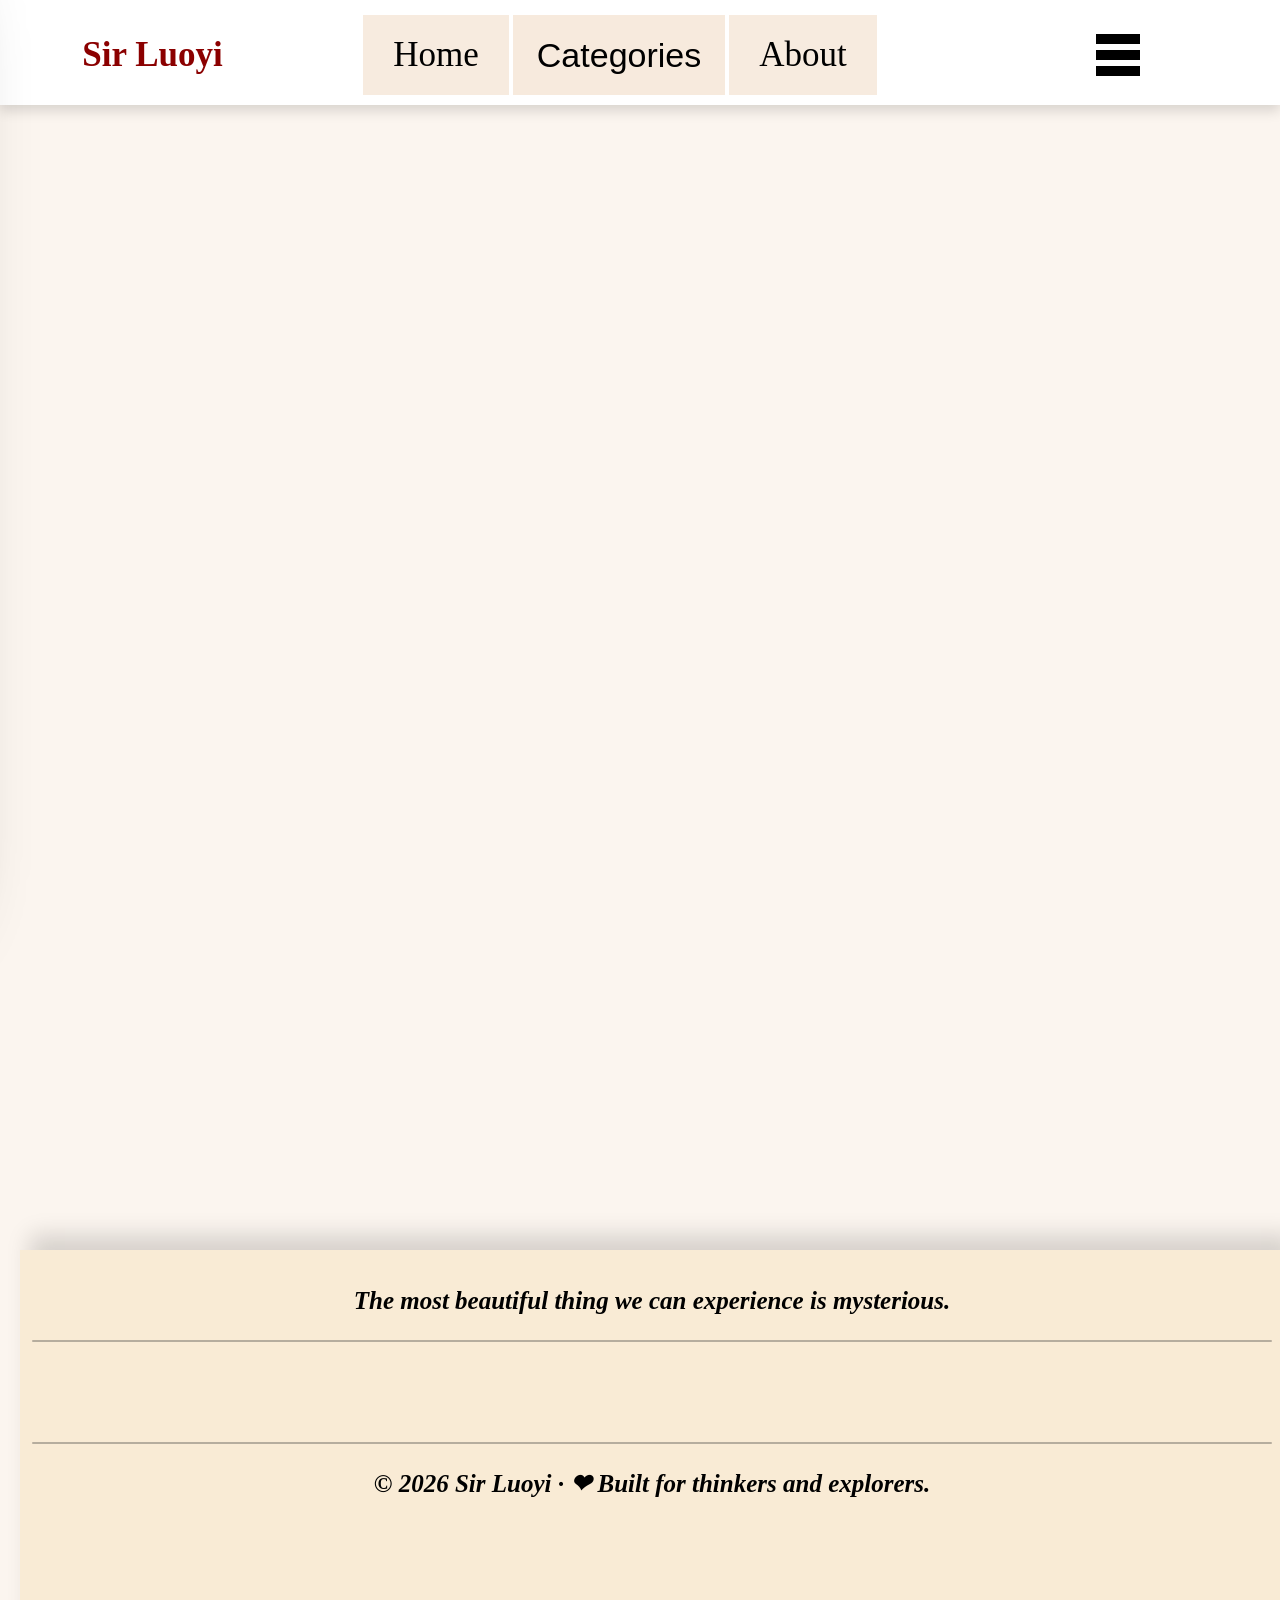
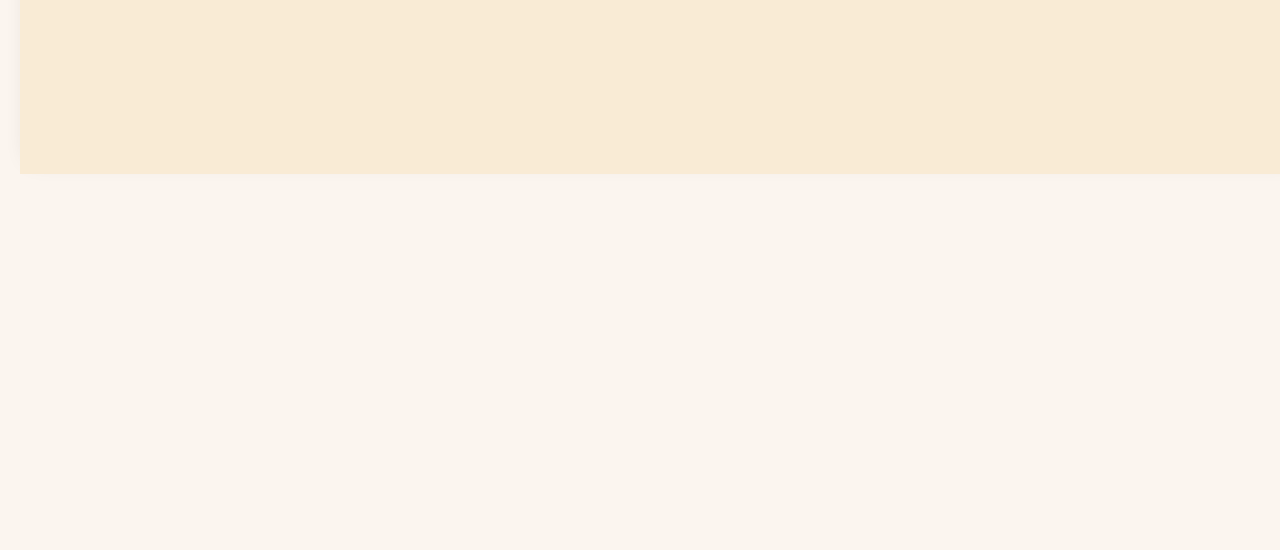
==== commit 89baba8d: "update" ====
--- a/article-webpages/article.html
+++ b/article-webpages/article.html
@@ -30,6 +30,8 @@
 
 <!--Header Category Dropdown-->
 <div class="header-category-drop js-art-dropdown"></div>
+<!--Progress Bar-->
+<div class="art-progress-bar"></div>
 
 <!--NAVIGATION BAR-->
 <div class="art-navbar-parent js-art-active">
--- a/css/article-page-header.css
+++ b/css/article-page-header.css
@@ -1,3 +1,16 @@
+/* Progress Bar Animation */
+
+.art-progress-bar {
+    position: fixed;
+    top: 0;
+    height: 10px;
+    width: 100%;
+    background-color: rgba(165, 42, 42, 0.708);
+    z-index: 1001;
+	transform-origin: left;
+	transform: scaleX(0);
+}
+
 /* PAGE HEADER */
 
 .art-header-article {
@@ -9,7 +22,7 @@
     width: 100%;
     font-size: 35px;
     background-color: white;
-    padding-top: 10px;
+    padding-top: 15px;
     padding-bottom: 10px;
     box-shadow: 0px 6px 12px rgba(0, 0, 0, 0.137);
     z-index: 1000;
--- a/home-page.css
+++ b/home-page.css
@@ -9,7 +9,9 @@
 	display: flex;
 	flex-direction: column;
 	position: relative;
-  background-image: url('image/hero-section-back.jpeg');
+    background-image: url('image/hero-section-back.jpeg');
+	z-index: 0;
+
 }
 
 /* HAMBURGER CONTAINER */
@@ -95,8 +97,7 @@
 /* Explore articles box */
 .explore-articles-hero {
 	text-align: center;
-	margin-bottom: 50px;
-	margin: 0px 330px 50px 330px;
+	margin: 0px 330px 65px 330px;
 	padding: 15px 10px 15px 10px;
 	background-color: rgba(177, 101, 19, 0.526);
 	font-size: 32px;
@@ -110,19 +111,63 @@
 /* Search button hero */
 .search-button-hero {
 	position: absolute;
-	top: 55px;
-	right: 50px;
-	background: none;
-	border: none;
-	opacity: 1;
-}
-
-.search-button-hero svg {
-	height: 105px;
-	width: 105px;
-}
-
-/* TAGLINES */
+	display: flex;
+	top: 52px;
+	right: 60px;
+	z-index: 501;
+}
+
+.search-icon {
+  width: 100px;
+  height: 100px;
+  stroke: #5C4A3A;
+  stroke-width: 2.5;
+  fill: none;
+  opacity: 0.83;
+}  
+
+.search-button {
+	background: transparent;
+  	border: none;
+	transition: all 0.3s ease;
+}
+
+.search-button.appear {
+	transform: scale(1.2);
+	filter: brightness(1.3);
+}
+
+
+.search-input {
+	font-size: 50px;
+	opacity: 0;
+	text-align: center;
+	font-family: "Times New Roman", serif;
+	font-style: italic;
+	border-radius: 30px;
+	width: 550px;
+	padding: 29px 0px;
+	border: 6px solid rgba(165, 91, 42, 0.422);
+	background-color: rgb(255, 252, 249);
+	transform-origin: right;
+	transform: scale(0, 1);
+	transition: transform 0.22s ease;
+}
+
+.search-input.appear {
+    opacity: 1;
+	transform: scale(1, 1) translateX(-25px);
+
+}
+
+.search-input:focus {
+	outline: none;
+	
+}
+
+input {
+	font-size: 50px;
+}
 
 .tagline1 {
 	font-family: serif;
@@ -132,7 +177,7 @@
 	padding-left: 120px;
 	padding-right: 120px;
 	margin-bottom: 30px;
-	margin-top: 80px;
+	margin-top: 120px;
 }
 
 .tagline2 {
@@ -500,6 +545,7 @@
 
 /* Sanskrit Shloka */
 
+/*
 .ticker {
 	width: 100%;
 	height: 76px;
@@ -508,7 +554,24 @@
 	color: white;
 	display: flex;
 	align-items: center;
-}
+	box-shadow: 0px -10px 30px rgba(0, 0, 0, 0.969);
+	z-index: 2;
+}
+	*/
+	
+.ticker {
+	position: absolute;
+	width: 100%;
+	height: 76px;
+	overflow: hidden;
+	background: #ce9c6a;
+	color: white;
+	display: flex;
+	align-items: center;
+	box-shadow: 0px -9px 15px rgba(0, 0, 0, 0.2);
+	z-index: 2;
+}
+
 
 .ticker-text {
 	font-size: 45px;
--- a/css/home-page-header.css
+++ b/css/home-page-header.css
@@ -1,3 +1,14 @@
+/* Progress Bar Animation */
+
+.progress-bar {
+    position: fixed;
+    top: 0;
+    height: 10px;
+    width: 20px;
+    background-color: brown;
+    z-index: 1001;
+}
+
 /* HEADER ARTICLE CSS */
 
 .header-article {
@@ -60,27 +71,6 @@
     border: none;
 }
 
-.cat-button {
-	background-color: #f4e3d2bd;
-	border: none;
-	font-size: 34px;
-	padding-left: 24px;
-	padding-right: 24px;
-    transition: background-color 0.2s ease-in;
-}
-
-.cat-button.drop,
-.cat-button.art-drop {
-    background-color: #b1651386;
-	border: none;
-	font-size: 34px;
-    color: white;
-	padding-left: 24px;
-	padding-right: 24px;
-    box-shadow: inset 0px 6px rgba(0, 0, 0, 0.36);
-}
-
-
 /* NAVIGATION LINES ANIMATIONS */
 
 .line10,
@@ -109,7 +99,27 @@
 
 
 /* Header Category Dropdown menu*/
+.cat-button {
+	background-color: #f4e3d2bd;
+	border: none;
+	font-size: 34px;
+	padding-left: 24px;
+	padding-right: 24px;
+    transition: background-color 0.09s ease-in;
+}
 
+.cat-button.drop,
+.cat-button.art-drop {
+    background-color: #b1651386;
+	border: none;
+	font-size: 34px;
+    color: white;
+	padding-left: 24px;
+	padding-right: 24px;
+    box-shadow: inset 0px 6px rgba(0, 0, 0, 0.36);
+}
+
+/*
 .header-category-drop {
 	display: flex;
 	position: fixed;
@@ -147,3 +157,43 @@
 	border-radius: 4px;
 	border-bottom: 1px solid rgba(128, 70, 3, 0.277);
 }
+*/
+
+.header-category-drop {
+	display: flex;
+	position: fixed;
+	flex-direction: column;
+	top: 90px;
+	left: 33%;
+	background-color: #fffdfb;
+	gap: 5px;
+	padding: 16px;
+	transform-origin: top center;
+    transform: scale(1.5) rotateX(-90deg);	
+    z-index: 150;
+	border-radius: 5px;
+	padding-bottom: 15px;
+	padding-top: 25px;
+	box-shadow: 0 4px 40px 10px rgba(0, 0, 0, 0.20);
+    perspective: 1000px;
+    transition: transform 0.27s ease-in;
+
+}
+
+.header-category-drop.drop,
+.header-category-drop.art-drop {
+	transform: scale(1.5) rotateX(0deg);
+}
+
+.head-cat-drop-box {
+	display: block;
+	padding: 22px 25px;
+	text-decoration: none;
+	text-align: center;
+	font-size: 28px;
+	color: rgb(77, 27, 2);
+    font-family: "Times New Roman", serif;
+	font-style: italic;
+	border-radius: 4px;
+	border-bottom: 1px solid rgba(128, 70, 3, 0.277);
+}
